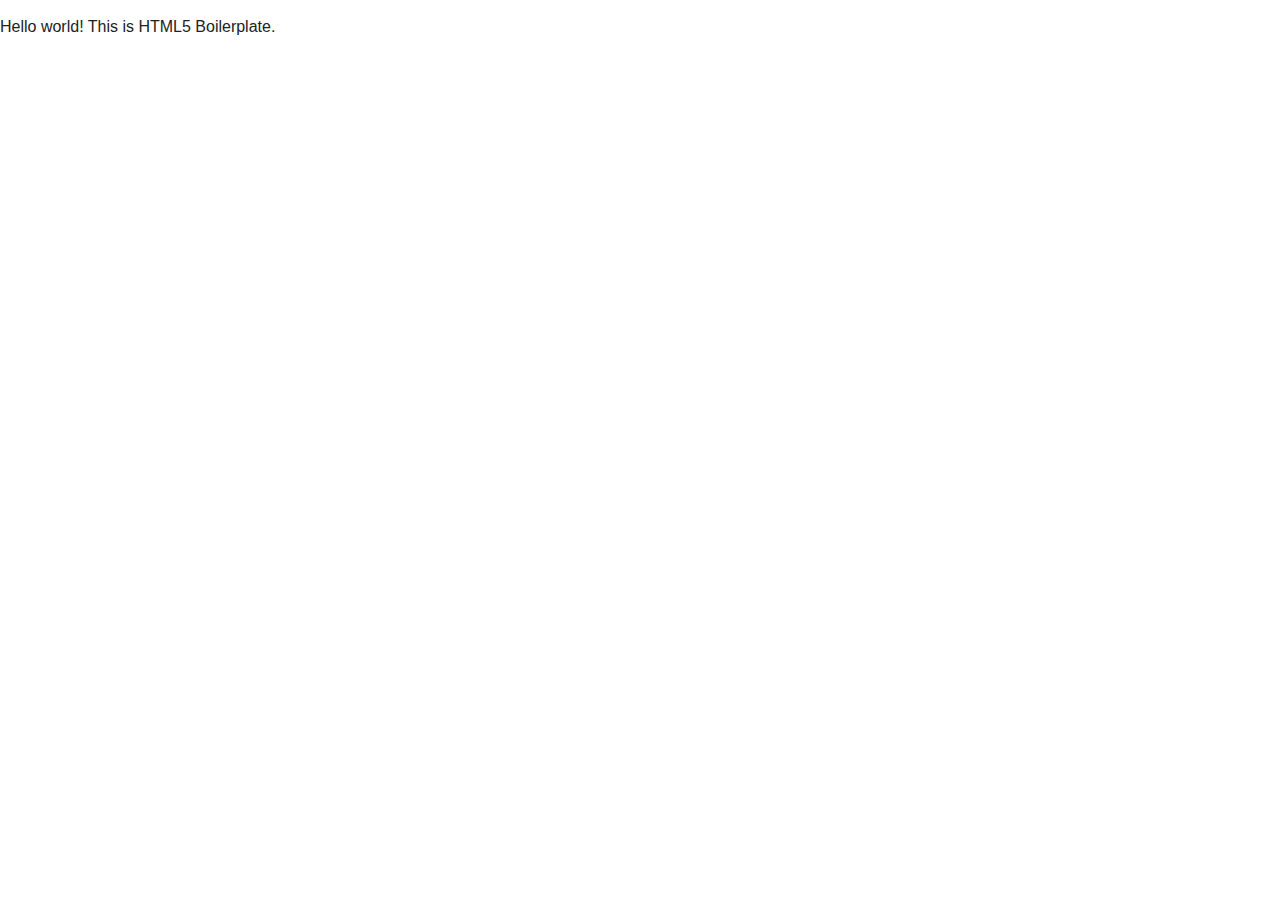
==== reviews/index.html @ 649bba52 "project set-up" ====
<!doctype html>
<html class="no-js" lang="">
    <head>
        <meta charset="utf-8">
        <meta http-equiv="x-ua-compatible" content="ie=edge">
        <title></title>
        <meta name="description" content="">
        <meta name="viewport" content="width=device-width, initial-scale=1">

        <link rel="apple-touch-icon" href="../apple-touch-icon.png">
        <!-- Place favicon.ico in the root directory -->

        <link rel="stylesheet" href="../css/normalize.css">
        <link rel="stylesheet" href="../css/main.css">
        <script src="../js/vendor/modernizr-2.8.3.min.js"></script>
    </head>
    <body>
        <!--[if lt IE 8]>
            <p class="browserupgrade">You are using an <strong>outdated</strong> browser. Please <a href="http://browsehappy.com/">upgrade your browser</a> to improve your experience.</p>
        <![endif]-->

        <!-- Add your site or application content here -->
        <p>Hello world! This is HTML5 Boilerplate.</p>

        <script src="https://code.jquery.com/jquery-1.12.0.min.js"></script>
        <script>window.jQuery || document.write('<script src="js/vendor/jquery-1.12.0.min.js"><\/script>')</script>
        <script src="../js/plugins.js"></script>
        <script src="../js/main.js"></script>

        <!-- Google Analytics: change UA-XXXXX-X to be your site's ID. -->
        <script>
            (function(b,o,i,l,e,r){b.GoogleAnalyticsObject=l;b[l]||(b[l]=
            function(){(b[l].q=b[l].q||[]).push(arguments)});b[l].l=+new Date;
            e=o.createElement(i);r=o.getElementsByTagName(i)[0];
            e.src='https://www.google-analytics.com/analytics.js';
            r.parentNode.insertBefore(e,r)}(window,document,'script','ga'));
            ga('create','UA-XXXXX-X','auto');ga('send','pageview');
        </script>
    </body>
</html>
---- css/main.css ----
/*! HTML5 Boilerplate v5.3.0 | MIT License | https://html5boilerplate.com/ */

/*
 * What follows is the result of much research on cross-browser styling.
 * Credit left inline and big thanks to Nicolas Gallagher, Jonathan Neal,
 * Kroc Camen, and the H5BP dev community and team.
 */

/* ==========================================================================
   Base styles: opinionated defaults
   ========================================================================== */

html {
    color: #222;
    font-size: 1em;
    line-height: 1.4;
}

/*
 * Remove text-shadow in selection highlight:
 * https://twitter.com/miketaylr/status/12228805301
 *
 * These selection rule sets have to be separate.
 * Customize the background color to match your design.
 */

::-moz-selection {
    background: #b3d4fc;
    text-shadow: none;
}

::selection {
    background: #b3d4fc;
    text-shadow: none;
}

/*
 * A better looking default horizontal rule
 */

hr {
    display: block;
    height: 1px;
    border: 0;
    border-top: 1px solid #ccc;
    margin: 1em 0;
    padding: 0;
}

/*
 * Remove the gap between audio, canvas, iframes,
 * images, videos and the bottom of their containers:
 * https://github.com/h5bp/html5-boilerplate/issues/440
 */

audio,
canvas,
iframe,
img,
svg,
video {
    vertical-align: middle;
}

/*
 * Remove default fieldset styles.
 */

fieldset {
    border: 0;
    margin: 0;
    padding: 0;
}

/*
 * Allow only vertical resizing of textareas.
 */

textarea {
    resize: vertical;
}

/* ==========================================================================
   Browser Upgrade Prompt
   ========================================================================== */

.browserupgrade {
    margin: 0.2em 0;
    background: #ccc;
    color: #000;
    padding: 0.2em 0;
}

/* ==========================================================================
   Author's custom styles
   ========================================================================== */

















/* ==========================================================================
   Helper classes
   ========================================================================== */

/*
 * Hide visually and from screen readers
 */

.hidden {
    display: none !important;
}

/*
 * Hide only visually, but have it available for screen readers:
 * http://snook.ca/archives/html_and_css/hiding-content-for-accessibility
 */

.visuallyhidden {
    border: 0;
    clip: rect(0 0 0 0);
    height: 1px;
    margin: -1px;
    overflow: hidden;
    padding: 0;
    position: absolute;
    width: 1px;
}

/*
 * Extends the .visuallyhidden class to allow the element
 * to be focusable when navigated to via the keyboard:
 * https://www.drupal.org/node/897638
 */

.visuallyhidden.focusable:active,
.visuallyhidden.focusable:focus {
    clip: auto;
    height: auto;
    margin: 0;
    overflow: visible;
    position: static;
    width: auto;
}

/*
 * Hide visually and from screen readers, but maintain layout
 */

.invisible {
    visibility: hidden;
}

/*
 * Clearfix: contain floats
 *
 * For modern browsers
 * 1. The space content is one way to avoid an Opera bug when the
 *    `contenteditable` attribute is included anywhere else in the document.
 *    Otherwise it causes space to appear at the top and bottom of elements
 *    that receive the `clearfix` class.
 * 2. The use of `table` rather than `block` is only necessary if using
 *    `:before` to contain the top-margins of child elements.
 */

.clearfix:before,
.clearfix:after {
    content: " "; /* 1 */
    display: table; /* 2 */
}

.clearfix:after {
    clear: both;
}

/* ==========================================================================
   EXAMPLE Media Queries for Responsive Design.
   These examples override the primary ('mobile first') styles.
   Modify as content requires.
   ========================================================================== */

@media only screen and (min-width: 35em) {
    /* Style adjustments for viewports that meet the condition */
}

@media print,
       (-webkit-min-device-pixel-ratio: 1.25),
       (min-resolution: 1.25dppx),
       (min-resolution: 120dpi) {
    /* Style adjustments for high resolution devices */
}

/* ==========================================================================
   Print styles.
   Inlined to avoid the additional HTTP request:
   http://www.phpied.com/delay-loading-your-print-css/
   ========================================================================== */

@media print {
    *,
    *:before,
    *:after,
    *:first-letter,
    *:first-line {
        background: transparent !important;
        color: #000 !important; /* Black prints faster:
                                   http://www.sanbeiji.com/archives/953 */
        box-shadow: none !important;
        text-shadow: none !important;
    }

    a,
    a:visited {
        text-decoration: underline;
    }

    a[href]:after {
        content: " (" attr(href) ")";
    }

    abbr[title]:after {
        content: " (" attr(title) ")";
    }

    /*
     * Don't show links that are fragment identifiers,
     * or use the `javascript:` pseudo protocol
     */

    a[href^="#"]:after,
    a[href^="javascript:"]:after {
        content: "";
    }

    pre,
    blockquote {
        border: 1px solid #999;
        page-break-inside: avoid;
    }

    /*
     * Printing Tables:
     * http://css-discuss.incutio.com/wiki/Printing_Tables
     */

    thead {
        display: table-header-group;
    }

    tr,
    img {
        page-break-inside: avoid;
    }

    img {
        max-width: 100% !important;
    }

    p,
    h2,
    h3 {
        orphans: 3;
        widows: 3;
    }

    h2,
    h3 {
        page-break-after: avoid;
    }
}
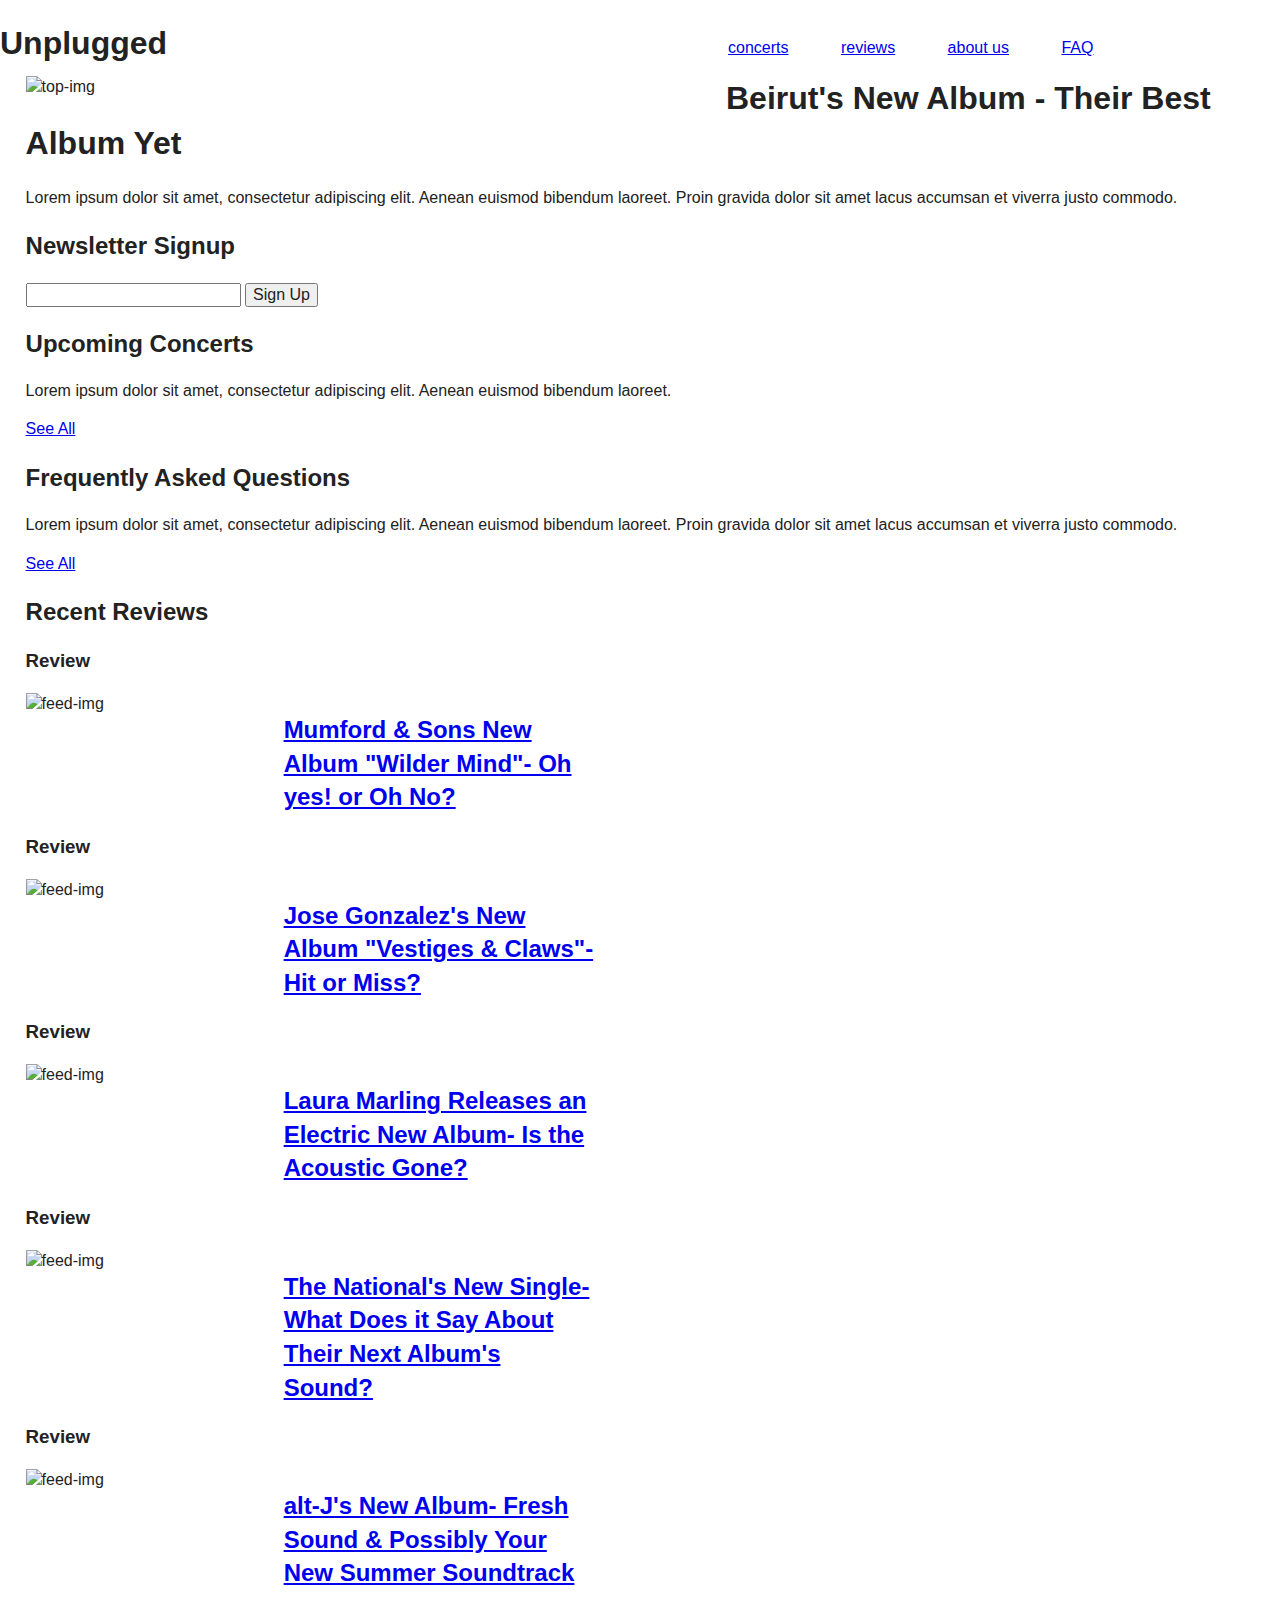
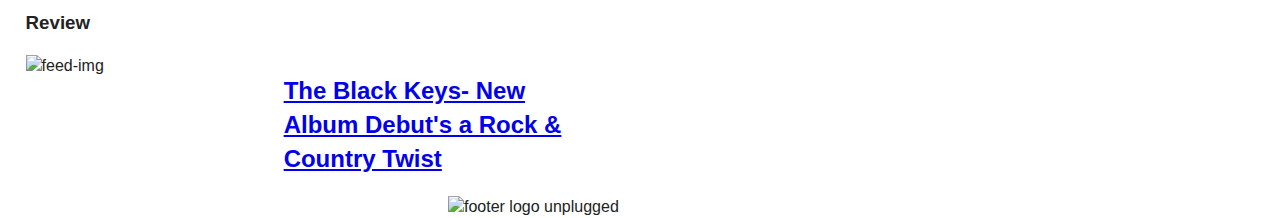
==== commit bd1b850f: "started adding tablet breakpoints in making site fluid" ====
--- a/reviews/index.html
+++ b/reviews/index.html
@@ -1,5 +1,5 @@
 <!doctype html>
-<html class="no-js" lang="">
+<html class="no-js" lang="en">
     <head>
         <meta charset="utf-8">
         <meta http-equiv="x-ua-compatible" content="ie=edge">
@@ -18,9 +18,111 @@
         <!--[if lt IE 8]>
             <p class="browserupgrade">You are using an <strong>outdated</strong> browser. Please <a href="http://browsehappy.com/">upgrade your browser</a> to improve your experience.</p>
         <![endif]-->
+    <header>
+            <h1 id="logo">Unplugged</h1>
+            <nav class="nav">
+              <ul>
+                <li><a href="#">concerts</a></li>
+                <li><a href="#">reviews</a></li>
+                <li><a href="#">about us</a></li>
+                <li><a href="#">FAQ</a></li>
+              </ul>
+            </nav>
+          </header>
+          <main id="main-content">
+    <!--top story section-->
+            <section class="hero-area">
+              <article class="top-story">
+                <img src="#" alt="top-img"/>
+                <h1 class="top-story-title">Beirut's New Album - Their Best Album Yet</h1>
+                <p class="lead">Lorem ipsum dolor sit amet, consectetur adipiscing elit. Aenean euismod bibendum laoreet. Proin gravida dolor sit amet lacus accumsan et viverra justo commodo. </p>
+              </article>
+            </section>
+    <!--newsletter/sidebar content-->
+            <section class="">
+              <aside class="newsletter-sidebar">
+                <h2>Newsletter Signup</h2>
+                <form class="newsletter-signup">
+                  <input type= text />
+                  <input type="submit" class="btn" value="Sign Up"/>
+                </form>
+              </aside>
+              <aside class="sidebar-upcoming">
+                <h2>Upcoming Concerts</h2>
+                <p>Lorem ipsum dolor sit amet, consectetur adipiscing elit. Aenean euismod bibendum laoreet.</p>
+                <a href="#">See All</a>
+              </aside>
+              <aside class="sidebar-faq">
+                <h2>Frequently Asked Questions</h2>
+                <p>Lorem ipsum dolor sit amet, consectetur adipiscing elit. Aenean euismod bibendum laoreet. Proin gravida dolor sit amet lacus accumsan et viverra justo commodo.</p>
+                <a href="#">See All</a>
+              </aside>
+            </section>
+    <!--review feed content-->
+            <section class="feed">
+              <h2 class="feed-title">Recent Reviews</h2>
+              <div class="feed-item">
+                <article id="">
+                  <h3 class="feed-type">Review</h3>
+                  <img src="#" alt="feed-img"/>
+                  <h2 class="feed-item-title"><a href="#">Mumford &amp; Sons New Album "Wilder Mind"- Oh yes! or Oh No?</a></h2>
+                  <p>Lorem ipsum dolor sit amet, consectetur adipiscing elit. Aenean euismod bibendum laoreet. Proin gravida dolor sit amet lacus accumsan et viverra justo commodo.</p>
+                </article>
+              </div>
+      <!--item-->
+              <div class="feed-item">
+                <article id="">
+                  <h3 class="feed-type">Review</h3>
+                  <img src="#" alt="feed-img"/>
+                  <h2 class="feed-item-title"><a href="#">Jose Gonzalez's New Album "Vestiges &amp; Claws"- Hit or Miss?</a></h2>
+                  <p>Lorem ipsum dolor sit amet, consectetur adipiscing elit. Aenean euismod bibendum laoreet. Proin gravida dolor sit amet lacus accumsan et viverra justo commodo.</p>
+                </article>
+              </div>
+      <!--item-->
+              <div class="feed-item">
+                <article id="">
+                  <h3 class="feed-type">Review</h3>
+                  <img src="#" alt="feed-img"/>
+                  <h2 class="feed-item-title"><a href="#">Laura Marling Releases an Electric New Album- Is the Acoustic Gone?</a></h2>
+                  <p>Lorem ipsum dolor sit amet, consectetur adipiscing elit. Aenean euismod bibendum laoreet. Proin gravida dolor sit amet lacus accumsan et viverra justo commodo.</p>
+                </article>
+              </div>
+      <!--item-->
+              <div class="feed-item">
+                <article id="">
+                  <h3 class="feed-type">Review</h3>
+                  <img src="#" alt="feed-img"/>
+                  <h2 class="feed-item-title"><a href="#">The National's New Single- What Does it Say About Their Next Album's Sound?</a></h2>
+                  <p>Lorem ipsum dolor sit amet, consectetur adipiscing elit. Aenean euismod bibendum laoreet. Proin gravida dolor sit amet lacus accumsan et viverra justo commodo.</p>
+                </article>
+              </div>
+      <!--item-->
+              <div class="feed-item">
+                <article id="">
+                  <h3 class="feed-type">Review</h3>
+                  <img src="#" alt="feed-img"/>
+                  <h2 class="feed-item-title"><a href="#">alt-J's New Album- Fresh Sound &amp; Possibly Your New Summer Soundtrack</a></h2>
+                  <p>Lorem ipsum dolor sit amet, consectetur adipiscing elit. Aenean euismod bibendum laoreet. Proin gravida dolor sit amet lacus accumsan et viverra justo commodo.</p>
+                </article>
+              </div>
+      <!--item-->
+              <div class="feed-item">
+                <article id="">
+                  <h3 class="feed-type">Review</h3>
+                  <img src="#" alt="feed-img"/>
+                  <h2 class="feed-item-title"><a href="#">The Black Keys- New Album Debut's a Rock &amp; Country Twist</a></h2>
+                  <p>Lorem ipsum dolor sit amet, consectetur adipiscing elit. Aenean euismod bibendum laoreet. Proin gravida dolor sit amet lacus accumsan et viverra justo commodo.</p>
+                </article>
+              </div>
+            </section>
+          </main>
+    <!--footer-->
+          <footer>
+            <div id="footer-logo">
+              <img src="#" alt="footer logo unplugged" />
+            </div>
+          </footer>
 
-        <!-- Add your site or application content here -->
-        <p>Hello world! This is HTML5 Boilerplate.</p>
 
         <script src="https://code.jquery.com/jquery-1.12.0.min.js"></script>
         <script>window.jQuery || document.write('<script src="js/vendor/jquery-1.12.0.min.js"><\/script>')</script>
--- a/css/main.css
+++ b/css/main.css
@@ -95,20 +95,78 @@
    Author's custom styles
    ========================================================================== */
 
-
-
-
-
-
-
-
-
-
-
-
-
-
-
+/*Header*/
+header{
+  width: 100%;
+}
+#logo{
+  width: 100%;
+  margin: auto;
+}
+nav{
+  width: 100%;
+  margin: auto;
+}
+li{
+  width: 100%;
+  margin: auto;
+  list-style: none;
+}
+
+/*Main Content*/
+#main-content{
+  width: 96%;
+  padding: 0 2%;
+}
+.hero-area, .top-story{
+  width: 100%; 
+}
+.top-story img{
+  width: 100%;
+}
+
+/*sidebar*/
+.sidebar{
+  width: 100%;
+}
+.sidebar-upcoming, .sidebar-faq{
+  display: none;
+}
+
+/*Feed*/
+.feed{
+  width: 100%;
+}
+.feed-item{
+  clear: both;
+}
+.feed-item p{
+  display: none;
+}
+.feed-item img{
+  width: 45%;
+  float: left;
+}
+.feed-item-title{
+  width: 42%;
+  float: left;  
+}
+
+/*Detailed pages*/
+.reviews-story img, .news-story img{
+  width: 100%;
+}
+
+/*Footer*/
+footer {
+  width: 100%;
+  margin: auto;
+  clear: both;
+}
+#footer-logo{
+  width: 47.5%;
+  margin: auto;
+}
 
 
 /* ==========================================================================
@@ -191,15 +249,65 @@
    Modify as content requires.
    ========================================================================== */
 
-@media only screen and (min-width: 35em) {
-    /* Style adjustments for viewports that meet the condition */
-}
-
-@media print,
-       (-webkit-min-device-pixel-ratio: 1.25),
-       (min-resolution: 1.25dppx),
-       (min-resolution: 120dpi) {
-    /* Style adjustments for high resolution devices */
+@media screen and (min-width: 768px){
+/*Tablet*/
+  #logo{
+    width: 50%;
+    float: left;
+  }
+  nav{
+    width: 50%;
+    float: right;
+  }
+  li{
+    display: inline;
+    margin: auto 0 auto 8%;    
+  }
+
+/*Main section/top-*/
+  .top-story{
+    width: 100%
+  }
+  .top-story img{
+    width: 57%;
+    float: left;
+  }
+  .top-info{
+    width: 37%;
+    float: left;
+  }
+
+  /*sidebar*/
+  .sidebar{
+    width: 30%;
+    clear: both;
+    float: right;
+  }
+  .sidebar-upcoming, .sidebar-faq{
+    display: block;
+  }
+
+  /*Feed*/
+  .feed{
+    width: 60%;
+    float: left;
+  }
+  .feed-item img{
+    width: 35%;
+  }
+
+  /*Footer*/
+  footer {
+    width: 100%;
+    clear: both;
+  }
+  #footer-logo{
+    width: 30%;
+    margin: auto;
+  }
+
+@media screen and (min-width: 940px){
+/*Desktop*/
 }
 
 /* ==========================================================================
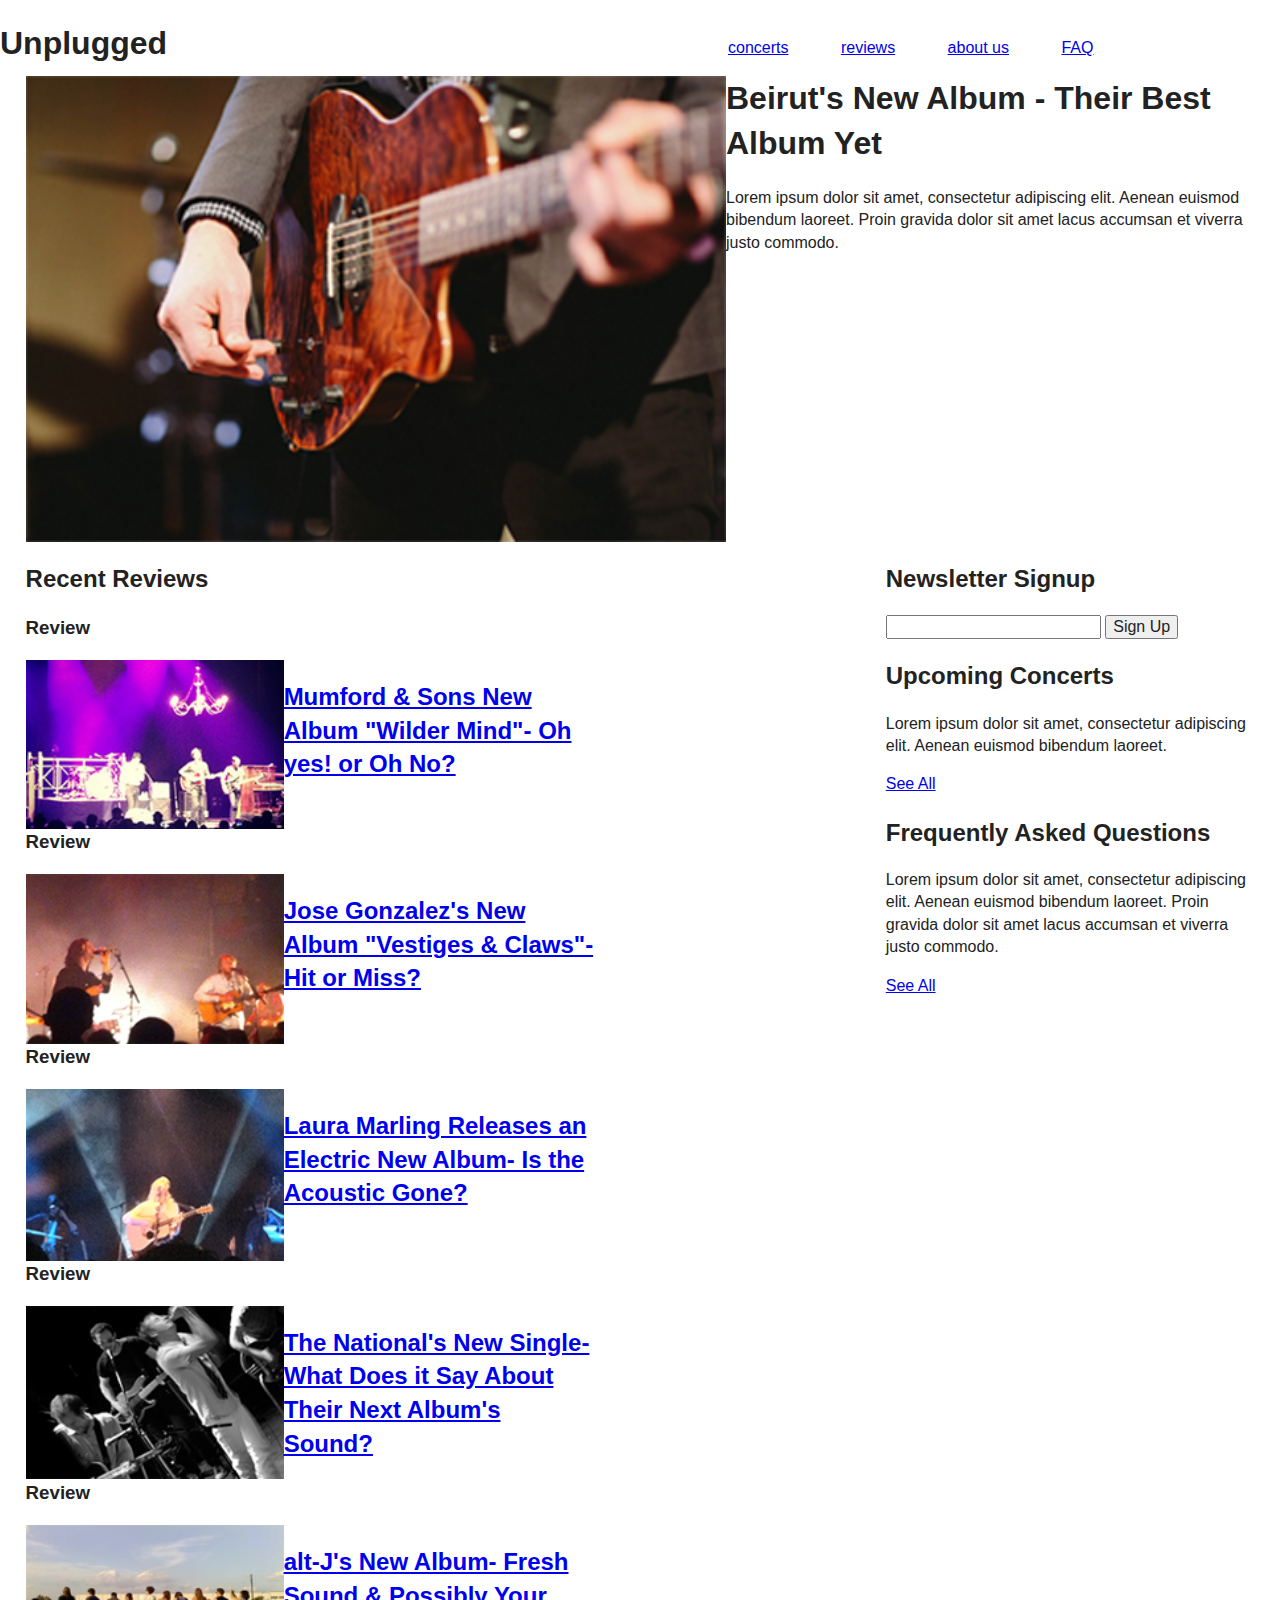
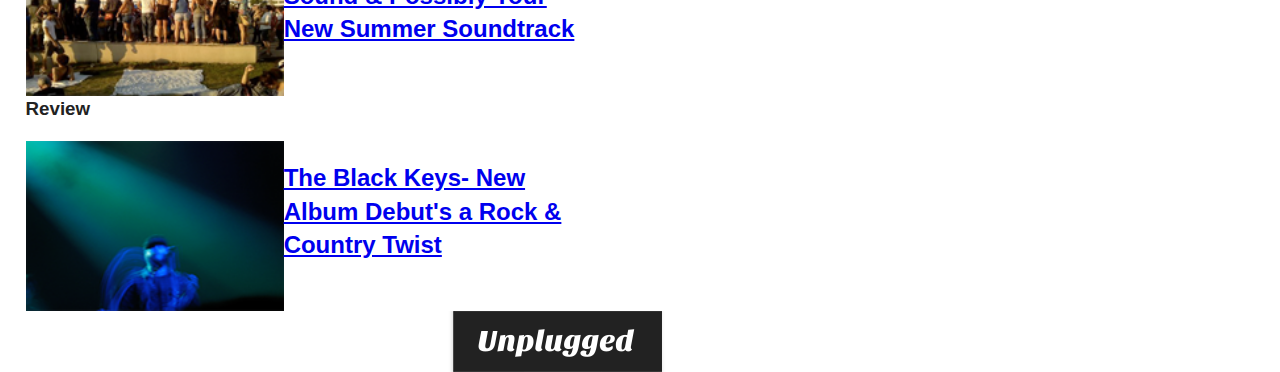
==== commit eafb3d94: "finish tablet layout styles" ====
--- a/reviews/index.html
+++ b/reviews/index.html
@@ -33,13 +33,13 @@
     <!--top story section-->
             <section class="hero-area">
               <article class="top-story">
-                <img src="#" alt="top-img"/>
+                <img src="../img/Article%20Image-reviews.png" alt="top-img"/>
                 <h1 class="top-story-title">Beirut's New Album - Their Best Album Yet</h1>
                 <p class="lead">Lorem ipsum dolor sit amet, consectetur adipiscing elit. Aenean euismod bibendum laoreet. Proin gravida dolor sit amet lacus accumsan et viverra justo commodo. </p>
               </article>
             </section>
     <!--newsletter/sidebar content-->
-            <section class="">
+            <section class="sidebar">
               <aside class="newsletter-sidebar">
                 <h2>Newsletter Signup</h2>
                 <form class="newsletter-signup">
@@ -64,7 +64,7 @@
               <div class="feed-item">
                 <article id="">
                   <h3 class="feed-type">Review</h3>
-                  <img src="#" alt="feed-img"/>
+                  <img src="../img/feed-img-4.png" alt="feed-img"/>
                   <h2 class="feed-item-title"><a href="#">Mumford &amp; Sons New Album "Wilder Mind"- Oh yes! or Oh No?</a></h2>
                   <p>Lorem ipsum dolor sit amet, consectetur adipiscing elit. Aenean euismod bibendum laoreet. Proin gravida dolor sit amet lacus accumsan et viverra justo commodo.</p>
                 </article>
@@ -73,7 +73,7 @@
               <div class="feed-item">
                 <article id="">
                   <h3 class="feed-type">Review</h3>
-                  <img src="#" alt="feed-img"/>
+                  <img src="../img/feed-img-5.png" alt="feed-img"/>
                   <h2 class="feed-item-title"><a href="#">Jose Gonzalez's New Album "Vestiges &amp; Claws"- Hit or Miss?</a></h2>
                   <p>Lorem ipsum dolor sit amet, consectetur adipiscing elit. Aenean euismod bibendum laoreet. Proin gravida dolor sit amet lacus accumsan et viverra justo commodo.</p>
                 </article>
@@ -82,7 +82,7 @@
               <div class="feed-item">
                 <article id="">
                   <h3 class="feed-type">Review</h3>
-                  <img src="#" alt="feed-img"/>
+                  <img src="../img/feed-img-3.png" alt="feed-img"/>
                   <h2 class="feed-item-title"><a href="#">Laura Marling Releases an Electric New Album- Is the Acoustic Gone?</a></h2>
                   <p>Lorem ipsum dolor sit amet, consectetur adipiscing elit. Aenean euismod bibendum laoreet. Proin gravida dolor sit amet lacus accumsan et viverra justo commodo.</p>
                 </article>
@@ -91,7 +91,7 @@
               <div class="feed-item">
                 <article id="">
                   <h3 class="feed-type">Review</h3>
-                  <img src="#" alt="feed-img"/>
+                  <img src="../img/feed-img-6.png" alt="feed-img"/>
                   <h2 class="feed-item-title"><a href="#">The National's New Single- What Does it Say About Their Next Album's Sound?</a></h2>
                   <p>Lorem ipsum dolor sit amet, consectetur adipiscing elit. Aenean euismod bibendum laoreet. Proin gravida dolor sit amet lacus accumsan et viverra justo commodo.</p>
                 </article>
@@ -100,7 +100,7 @@
               <div class="feed-item">
                 <article id="">
                   <h3 class="feed-type">Review</h3>
-                  <img src="#" alt="feed-img"/>
+                  <img src="../img/feed-img-2.png" alt="feed-img"/>
                   <h2 class="feed-item-title"><a href="#">alt-J's New Album- Fresh Sound &amp; Possibly Your New Summer Soundtrack</a></h2>
                   <p>Lorem ipsum dolor sit amet, consectetur adipiscing elit. Aenean euismod bibendum laoreet. Proin gravida dolor sit amet lacus accumsan et viverra justo commodo.</p>
                 </article>
@@ -109,7 +109,7 @@
               <div class="feed-item">
                 <article id="">
                   <h3 class="feed-type">Review</h3>
-                  <img src="#" alt="feed-img"/>
+                  <img src="../img/feed-Image-1.png" alt="feed-img"/>
                   <h2 class="feed-item-title"><a href="#">The Black Keys- New Album Debut's a Rock &amp; Country Twist</a></h2>
                   <p>Lorem ipsum dolor sit amet, consectetur adipiscing elit. Aenean euismod bibendum laoreet. Proin gravida dolor sit amet lacus accumsan et viverra justo commodo.</p>
                 </article>
@@ -119,7 +119,7 @@
     <!--footer-->
           <footer>
             <div id="footer-logo">
-              <img src="#" alt="footer logo unplugged" />
+              <img src="../img/Unplugged.png" alt="footer logo unplugged" />
             </div>
           </footer>
 
--- a/css/main.css
+++ b/css/main.css
@@ -277,6 +277,28 @@
     float: left;
   }
 
+  .review-story img, .news-story img{
+    float: left;
+    width: 50%;
+    clear: both;
+  }
+  .review-detail-top-heading, .detail-top-heading{
+    width: 50%;
+    float: left;
+  }
+  .review-details, .review-details li, .news-details, .news-details li{
+    padding: 0 5% 0 0;
+    margin: 0;
+  }
+  .review-story-body, .story-body{
+    clear: both;
+    padding: 2% 0;
+  }
+  .review-detail-newsletter-signup, .news-detail-newsletter-signup{
+    border-top: 1px solid #cccccc;
+    border-bottom: 1px solid #cccccc;
+    padding-bottom: 2%;
+  }
   /*sidebar*/
   .sidebar{
     width: 30%;
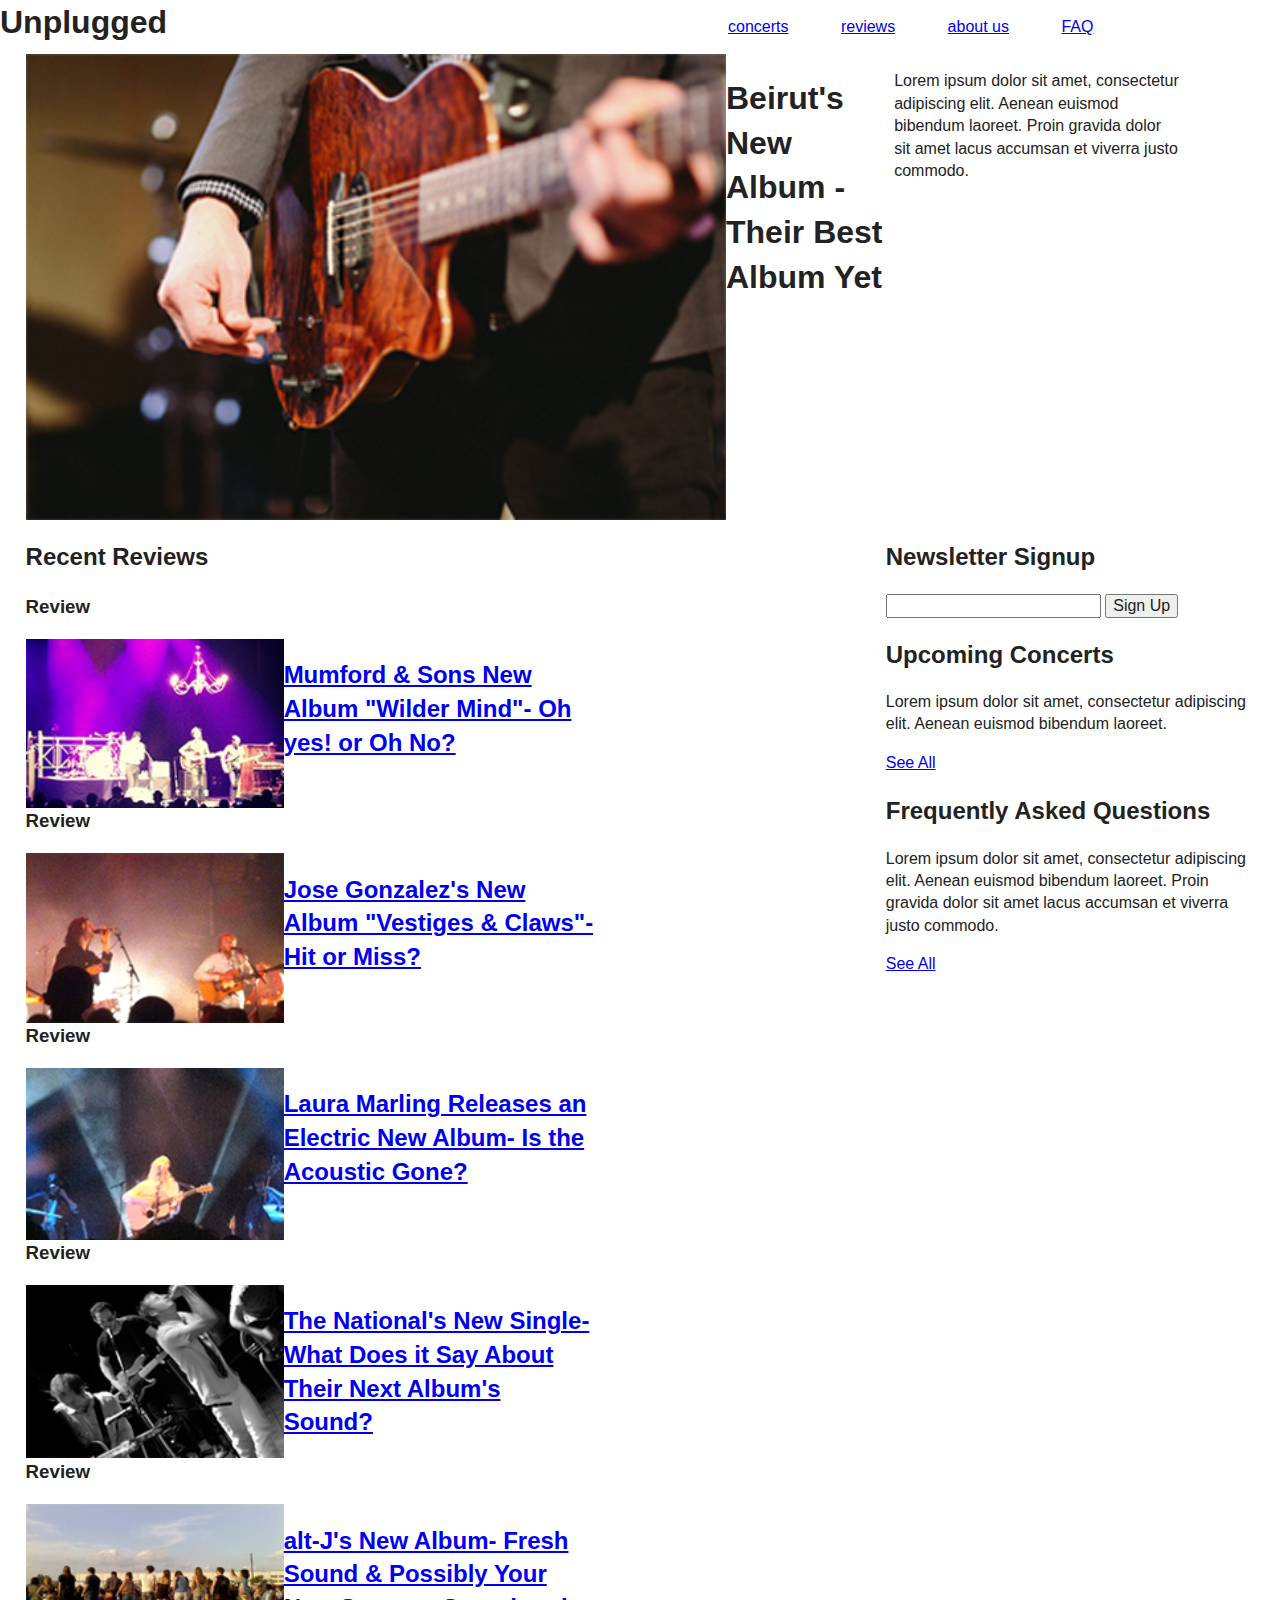
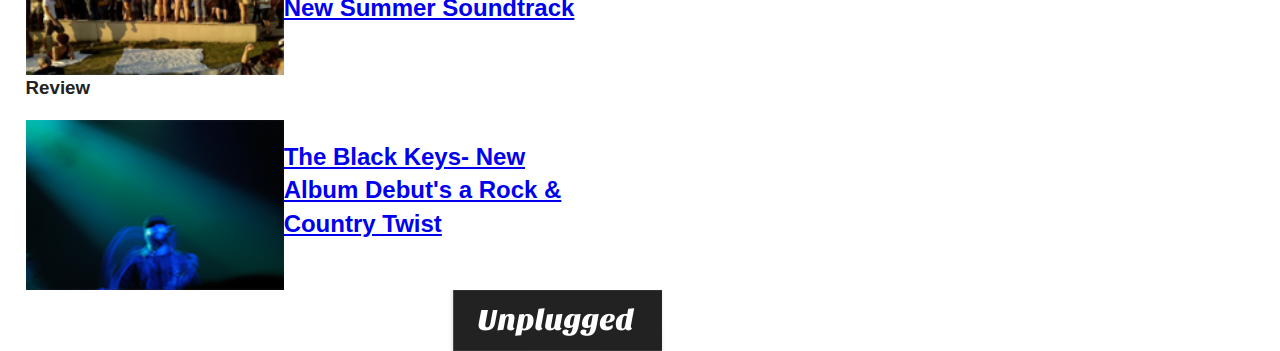
==== commit 9e3ce598: "add desktop responsive layout styles" ====
--- a/reviews/index.html
+++ b/reviews/index.html
@@ -34,8 +34,10 @@
             <section class="hero-area">
               <article class="top-story">
                 <img src="../img/Article%20Image-reviews.png" alt="top-img"/>
-                <h1 class="top-story-title">Beirut's New Album - Their Best Album Yet</h1>
-                <p class="lead">Lorem ipsum dolor sit amet, consectetur adipiscing elit. Aenean euismod bibendum laoreet. Proin gravida dolor sit amet lacus accumsan et viverra justo commodo. </p>
+                <div class="top-info">
+                  <h1 class="top-story-title top-info">Beirut's New Album - Their Best Album Yet</h1>
+                  <p class="lead">Lorem ipsum dolor sit amet, consectetur adipiscing elit. Aenean euismod bibendum laoreet. Proin gravida dolor sit amet lacus accumsan et viverra justo commodo. </p>
+                </div>
               </article>
             </section>
     <!--newsletter/sidebar content-->
